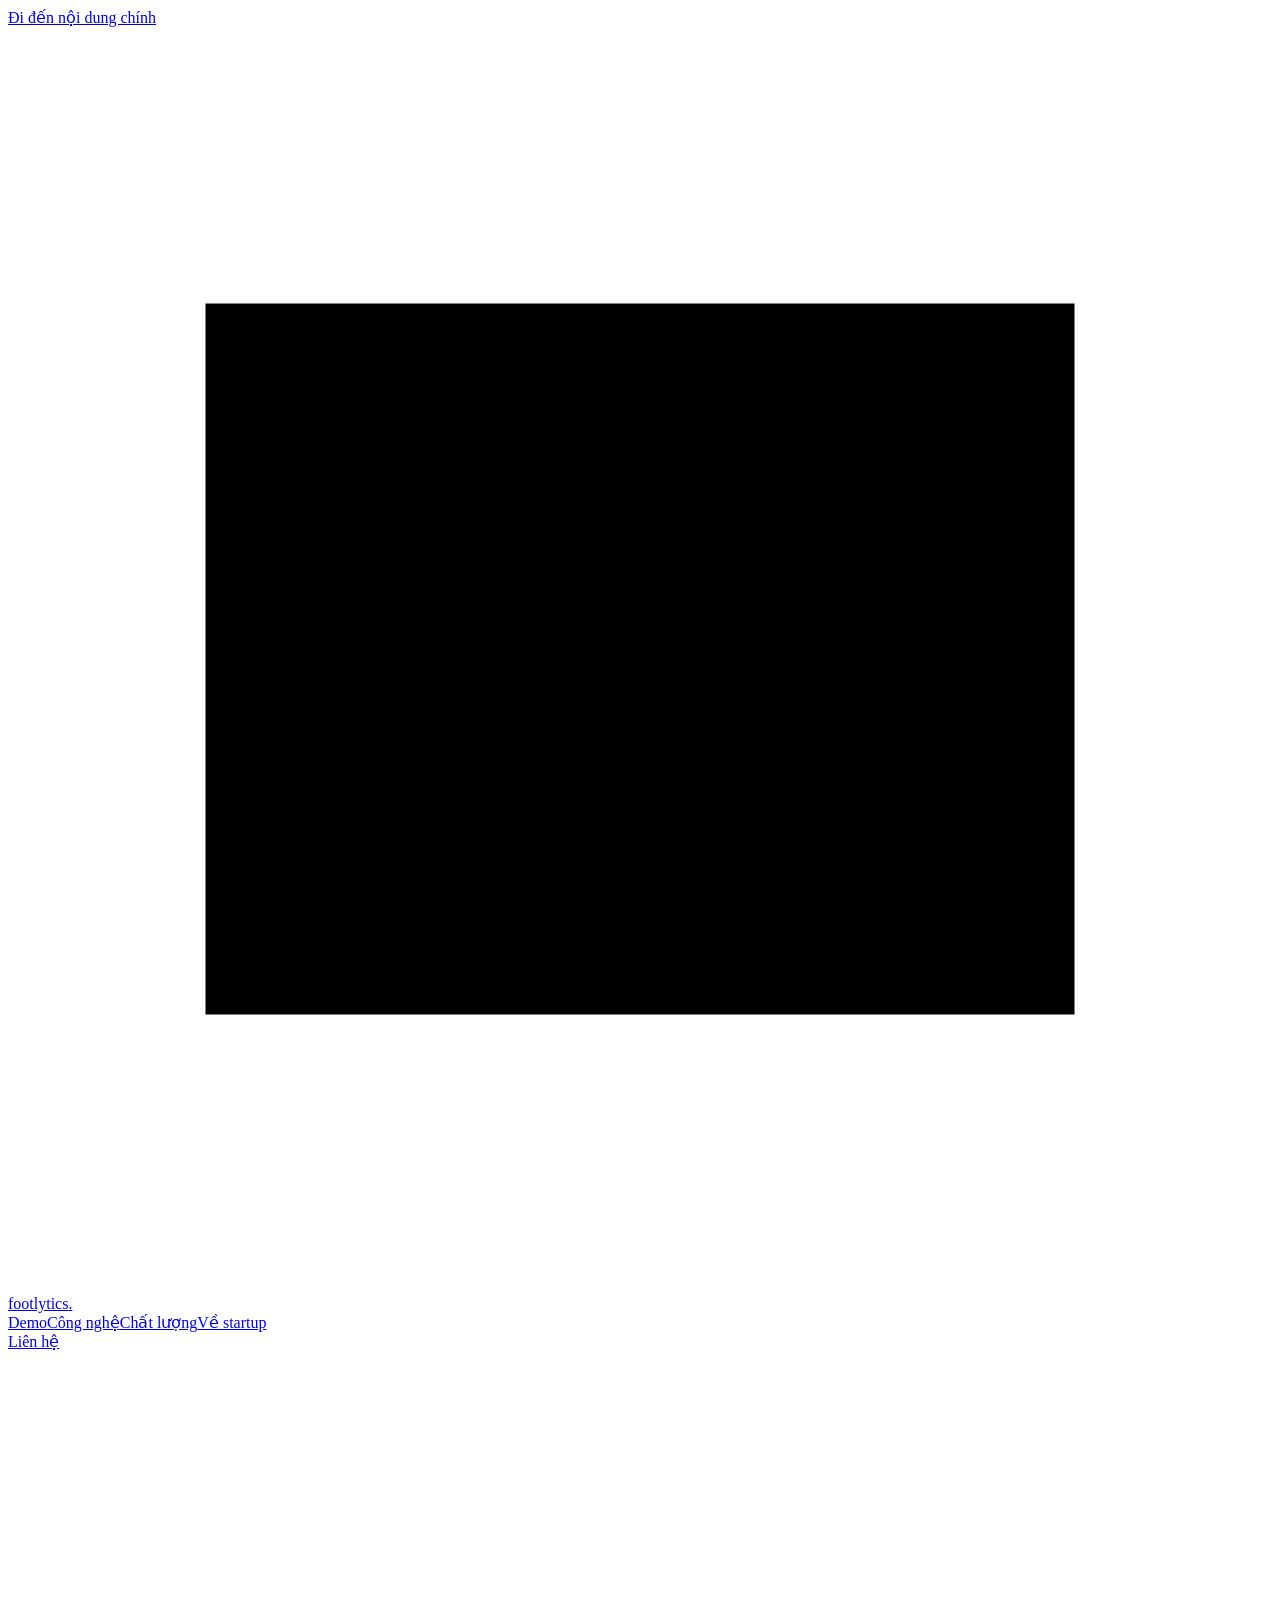
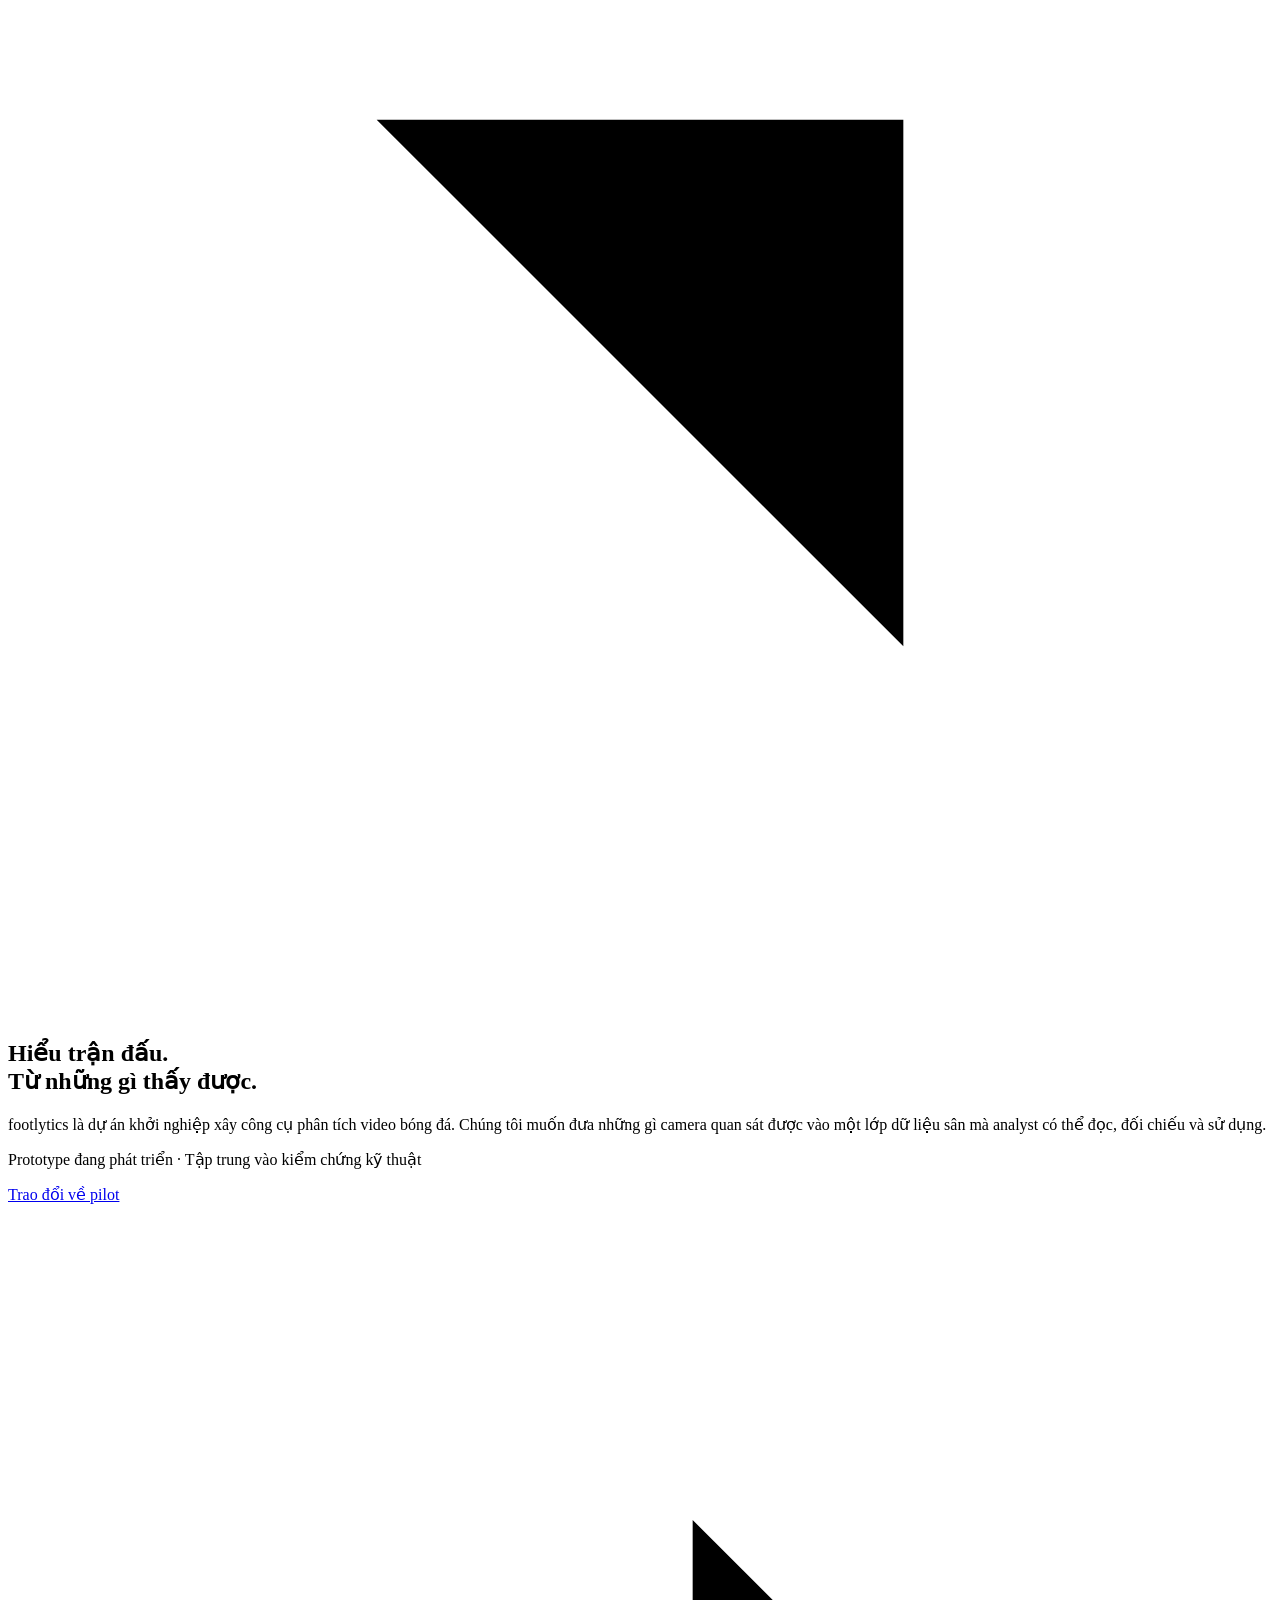
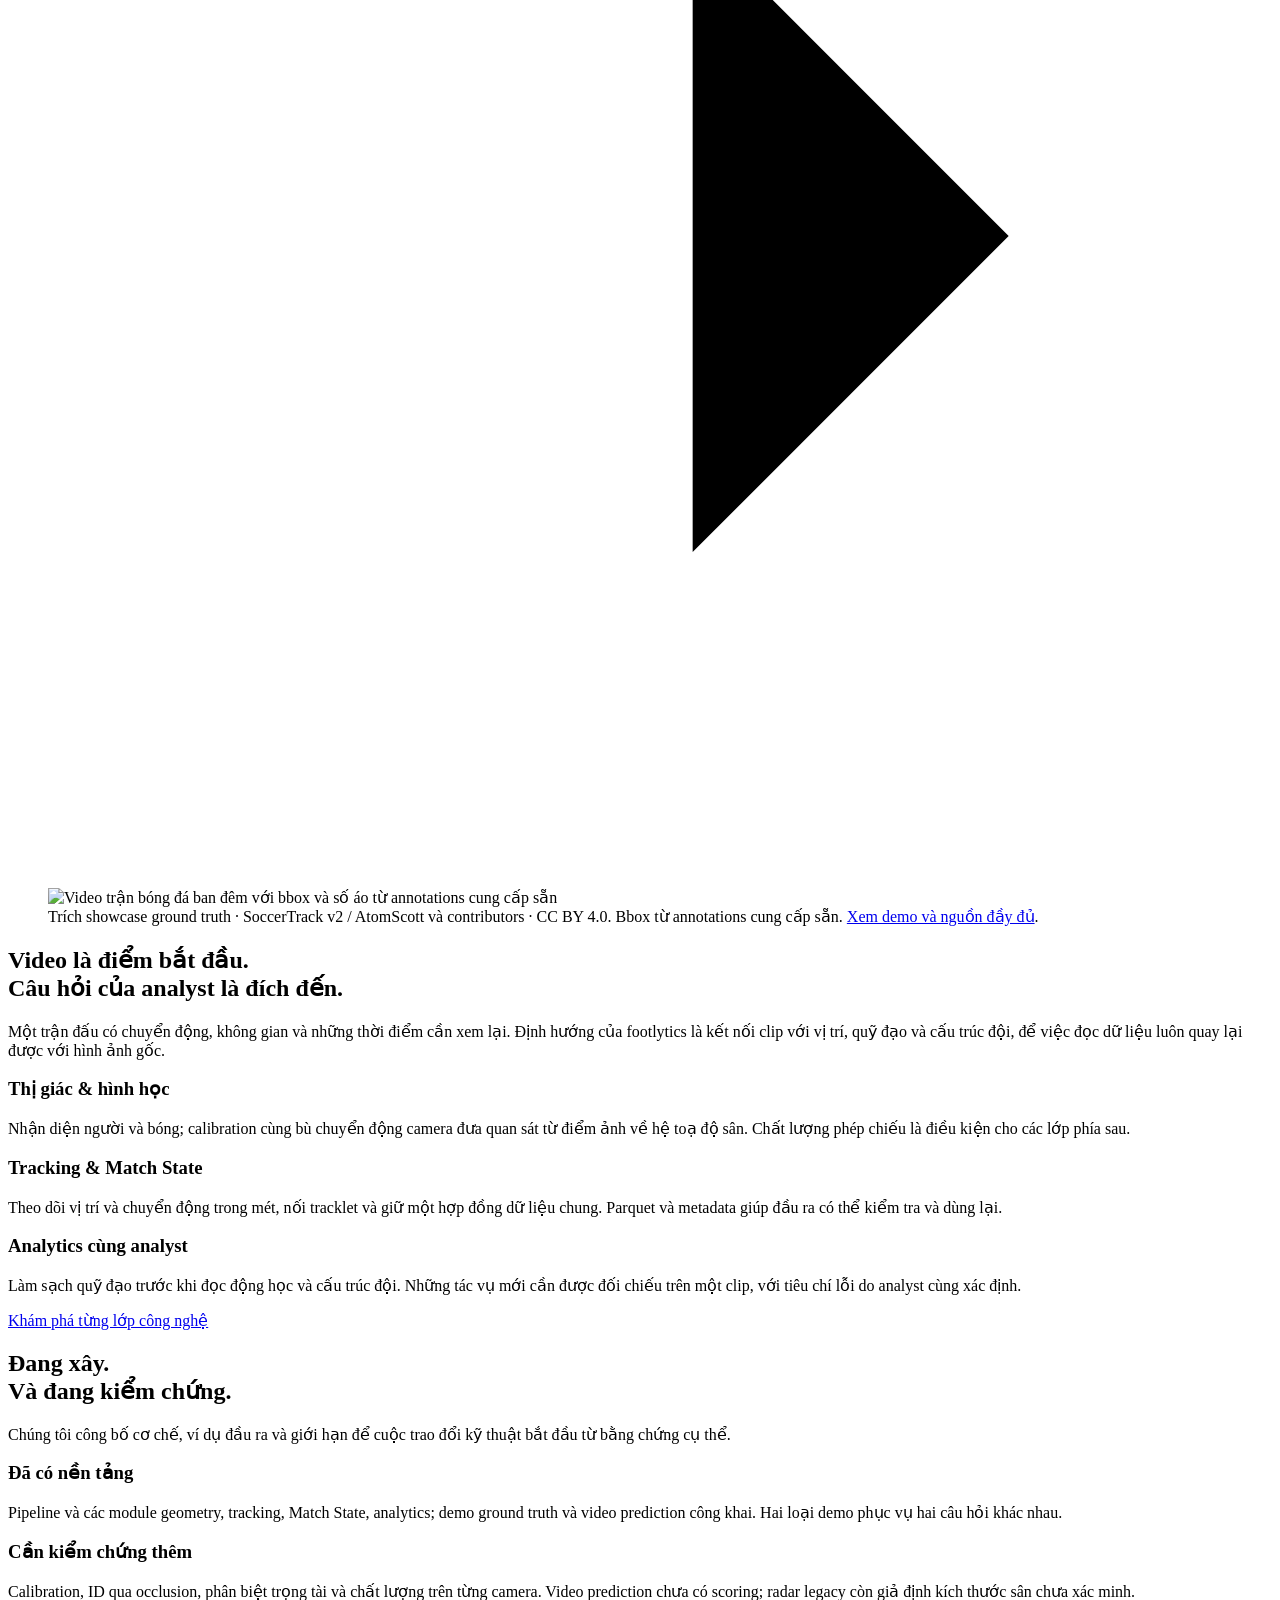
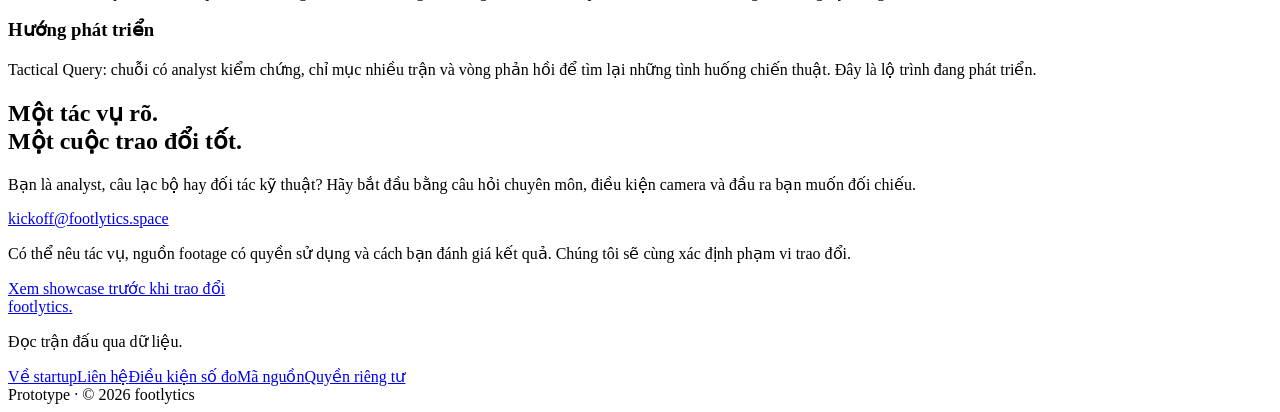
==== web/about/index.html @ a07cb9fc "feat: the footlytics.space landing site Static landing, about, privacy and 404 pages under web/, bui" ====
<!doctype html>
<html lang="vi">
<head>
  <meta charset="utf-8">
  <meta name="viewport" content="width=device-width, initial-scale=1, viewport-fit=cover">
  <title>Về startup · footlytics</title>
  <meta name="description" content="Về startup footlytics: xây công cụ đọc video bóng đá qua geometry, tracking và dữ liệu sân. Trao đổi pilot tại kickoff@footlytics.space.">
  <meta name="theme-color" content="#15372d">
  <link rel="canonical" href="https://footlytics.space/about/">
  <meta property="og:type" content="website">
  <meta property="og:locale" content="vi_VN">
  <meta property="og:title" content="Về startup · footlytics">
  <meta property="og:description" content="Geometry. Tracking. Match State. Một pipeline phân tích bóng đá có thể kiểm tra.">
  <meta property="og:url" content="https://footlytics.space/about/">
  <meta property="og:image" content="https://footlytics.space/assets/social.png">
  <meta name="twitter:card" content="summary_large_image">
  <link rel="icon" href="/assets/favicon.svg" type="image/svg+xml">
  <link rel="preload" href="/assets/bricolage-grotesque.ttf" as="font" type="font/ttf" crossorigin>
  <link rel="stylesheet" href="/styles.css">
  
</head>
<body class="about-page"><a class="skip-link" href="#about-main">Đi đến nội dung chính</a><header class="site-header">
  <a href="/" class="wordmark" aria-label="footlytics, trang chủ"><svg viewBox="0 0 32 32" aria-hidden="true"><path d="M5 25V7h22v18M5 16h22M16 7v18"/><circle cx="16" cy="16" r="4"/></svg>footlytics<span class="brand-dot">.</span></a>
  <nav aria-label="Điều hướng chính"><a href="/#showcase">Demo</a><a href="/#pipeline">Công nghệ</a><a href="/#quality">Chất lượng</a><a href="/about" aria-current="page">Về startup</a></nav>
  <a class="header-link" href="mailto:kickoff@footlytics.space">Liên hệ <svg class="external-arrow" viewBox="0 0 24 24" aria-hidden="true"><path d="M7 17 17 7M7 7h10v10"/></svg></a>
</header>
<main id="about-main">
  <section class="about-intro section"><div class="section-heading"><h1>Hiểu trận đấu.<br>Từ những gì thấy được.</h1><div class="about-lead"><p>footlytics là dự án khởi nghiệp xây công cụ phân tích video bóng đá. Chúng tôi muốn đưa những gì camera quan sát được vào một lớp dữ liệu sân mà analyst có thể đọc, đối chiếu và sử dụng.</p><p class="about-stage">Prototype đang phát triển · Tập trung vào kiểm chứng kỹ thuật</p><a class="text-action" href="#contact">Trao đổi về pilot <svg viewBox="0 0 24 24" aria-hidden="true"><path d="M5 12h14m-6-6 6 6-6 6"/></svg></a></div></div></section>
  <figure class="about-footage"><img src="/assets/demos/hero-poster.jpg" width="1600" height="506" alt="Video trận bóng đá ban đêm với bbox và số áo từ annotations cung cấp sẵn"><figcaption>Trích showcase ground truth · SoccerTrack v2 / AtomScott và contributors · CC BY 4.0. Bbox từ annotations cung cấp sẵn. <a href="/#showcase">Xem demo và nguồn đầy đủ</a>.</figcaption></figure>
  <section class="section"><div class="section-heading"><h2>Video là điểm bắt đầu.<br>Câu hỏi của analyst là đích đến.</h2><p>Một trận đấu có chuyển động, không gian và những thời điểm cần xem lại. Định hướng của footlytics là kết nối clip với vị trí, quỹ đạo và cấu trúc đội, để việc đọc dữ liệu luôn quay lại được với hình ảnh gốc.</p></div><div class="about-rows"><article><h3>Thị giác &amp; hình học</h3><p>Nhận diện người và bóng; calibration cùng bù chuyển động camera đưa quan sát từ điểm ảnh về hệ toạ độ sân. Chất lượng phép chiếu là điều kiện cho các lớp phía sau.</p></article><article><h3>Tracking &amp; Match State</h3><p>Theo dõi vị trí và chuyển động trong mét, nối tracklet và giữ một hợp đồng dữ liệu chung. Parquet và metadata giúp đầu ra có thể kiểm tra và dùng lại.</p></article><article><h3>Analytics cùng analyst</h3><p>Làm sạch quỹ đạo trước khi đọc động học và cấu trúc đội. Những tác vụ mới cần được đối chiếu trên một clip, với tiêu chí lỗi do analyst cùng xác định.</p></article></div><a class="source-link" href="/#pipeline">Khám phá từng lớp công nghệ</a></section>
  <section class="section about-progress"><div class="section-heading"><h2>Đang xây.<br>Và đang kiểm chứng.</h2><p>Chúng tôi công bố cơ chế, ví dụ đầu ra và giới hạn để cuộc trao đổi kỹ thuật bắt đầu từ bằng chứng cụ thể.</p></div><div class="about-rows"><article><h3>Đã có nền tảng</h3><p>Pipeline và các module geometry, tracking, Match State, analytics; demo ground truth và video prediction công khai. Hai loại demo phục vụ hai câu hỏi khác nhau.</p></article><article><h3>Cần kiểm chứng thêm</h3><p>Calibration, ID qua occlusion, phân biệt trọng tài và chất lượng trên từng camera. Video prediction chưa có scoring; radar legacy còn giả định kích thước sân chưa xác minh.</p></article><article><h3>Hướng phát triển</h3><p>Tactical Query: chuỗi có analyst kiểm chứng, chỉ mục nhiều trận và vòng phản hồi để tìm lại những tình huống chiến thuật. Đây là lộ trình đang phát triển.</p></article></div></section>
  <section class="section pilot-section about-contact" id="contact"><div class="section-heading"><h2>Một tác vụ rõ.<br>Một cuộc trao đổi tốt.</h2><div><p>Bạn là analyst, câu lạc bộ hay đối tác kỹ thuật? Hãy bắt đầu bằng câu hỏi chuyên môn, điều kiện camera và đầu ra bạn muốn đối chiếu.</p><a class="contact-address" href="mailto:kickoff@footlytics.space">kickoff@footlytics.space</a><p class="contact-context">Có thể nêu tác vụ, nguồn footage có quyền sử dụng và cách bạn đánh giá kết quả. Chúng tôi sẽ cùng xác định phạm vi trao đổi.</p></div></div><a class="source-link" href="/#showcase">Xem showcase trước khi trao đổi</a></section>
</main><footer class="site-footer"><a href="/" class="wordmark">footlytics<span class="brand-dot">.</span></a><p>Đọc trận đấu qua dữ liệu.</p><div><a href="/about">Về startup</a><a href="mailto:kickoff@footlytics.space">Liên hệ</a><a href="/#quality">Điều kiện số đo</a><a href="https://github.com/thanhtrnnn/footlytics">Mã nguồn</a><a href="/privacy.html">Quyền riêng tư</a></div><span>Prototype · © 2026 footlytics</span></footer>
</body>
</html>
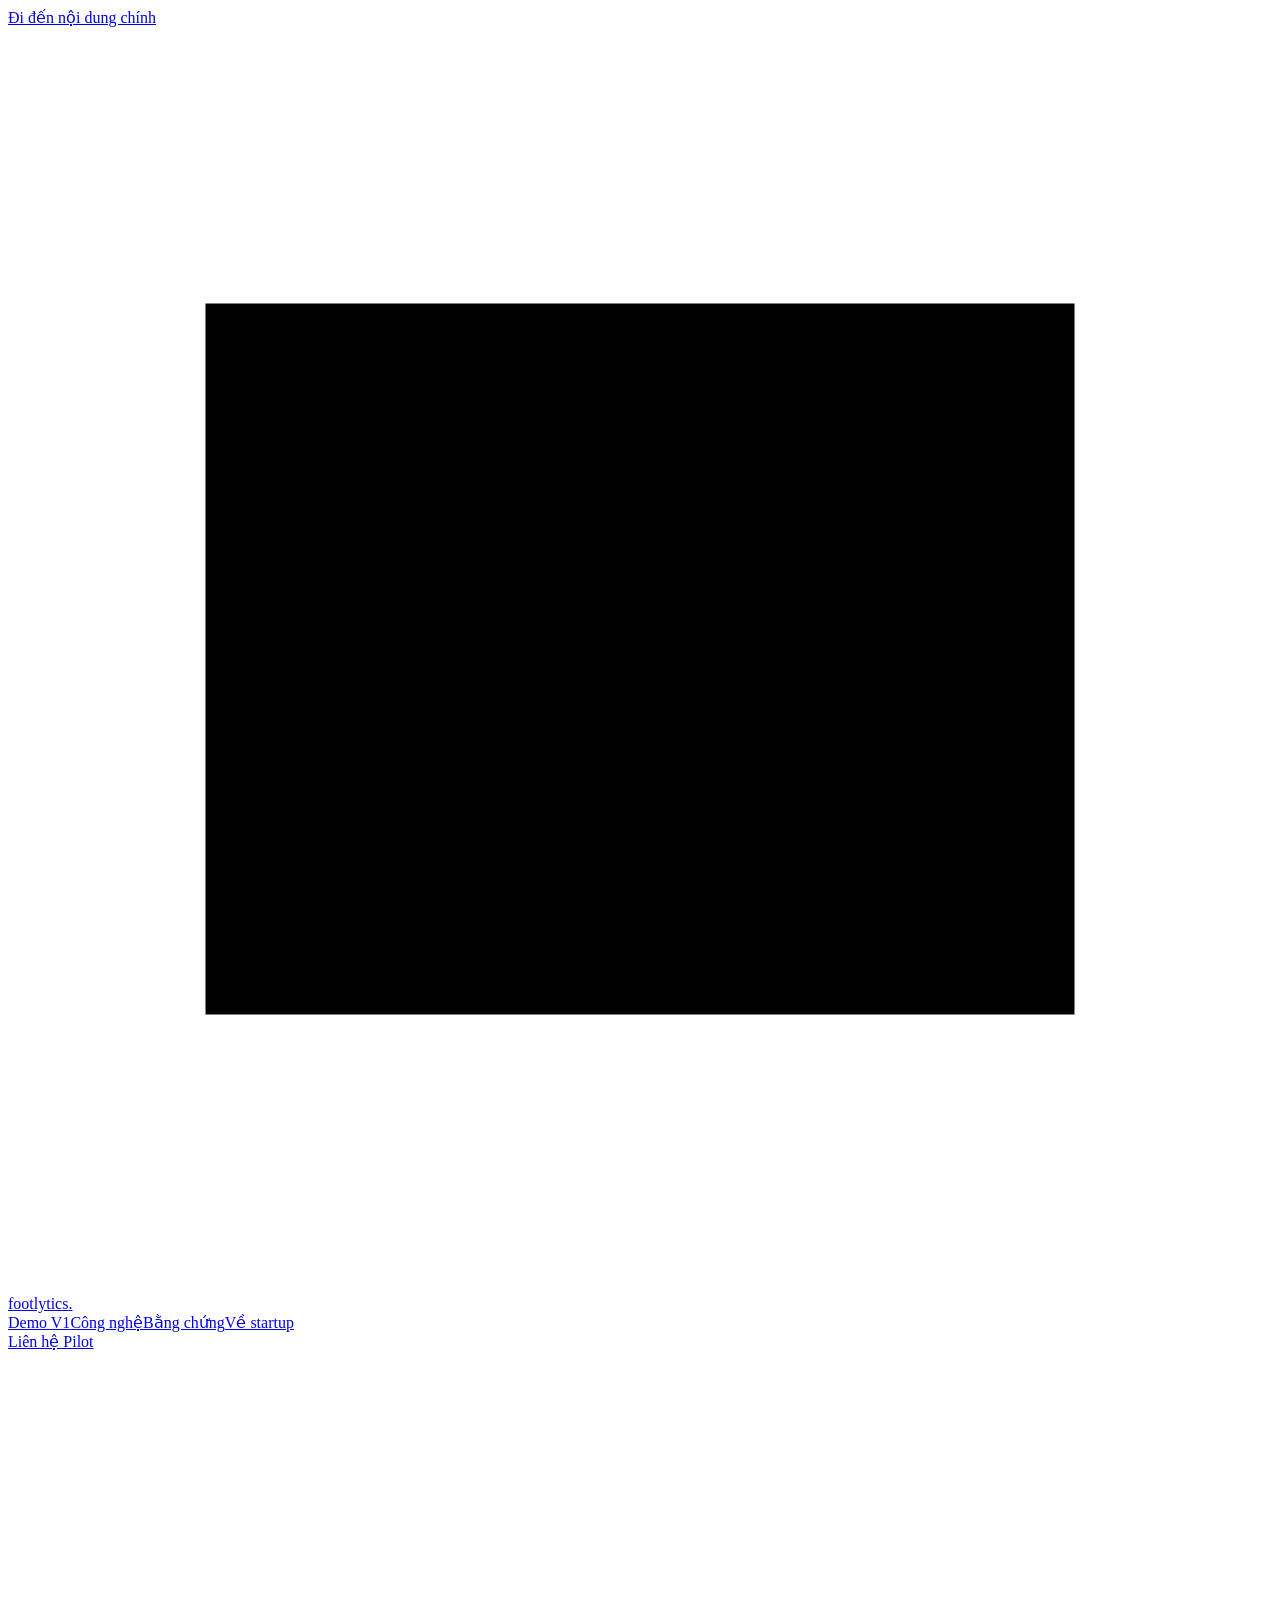
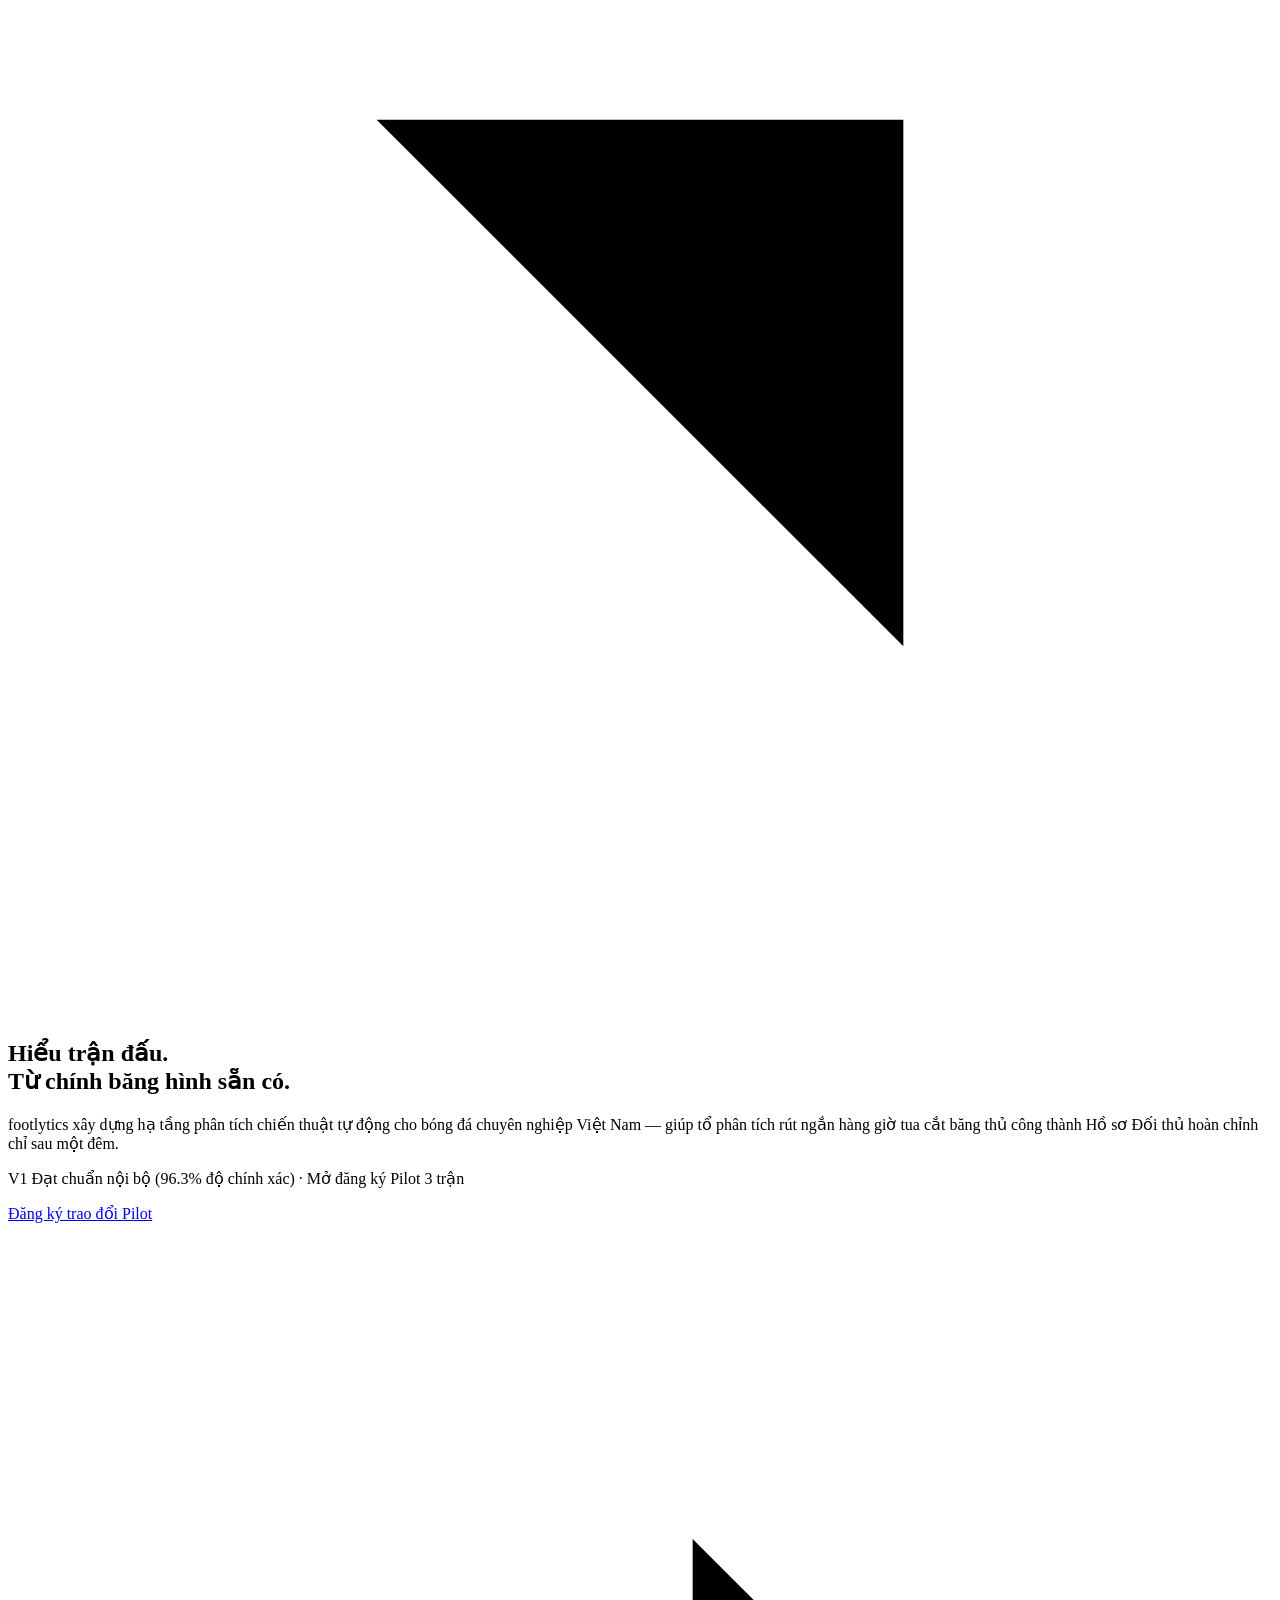
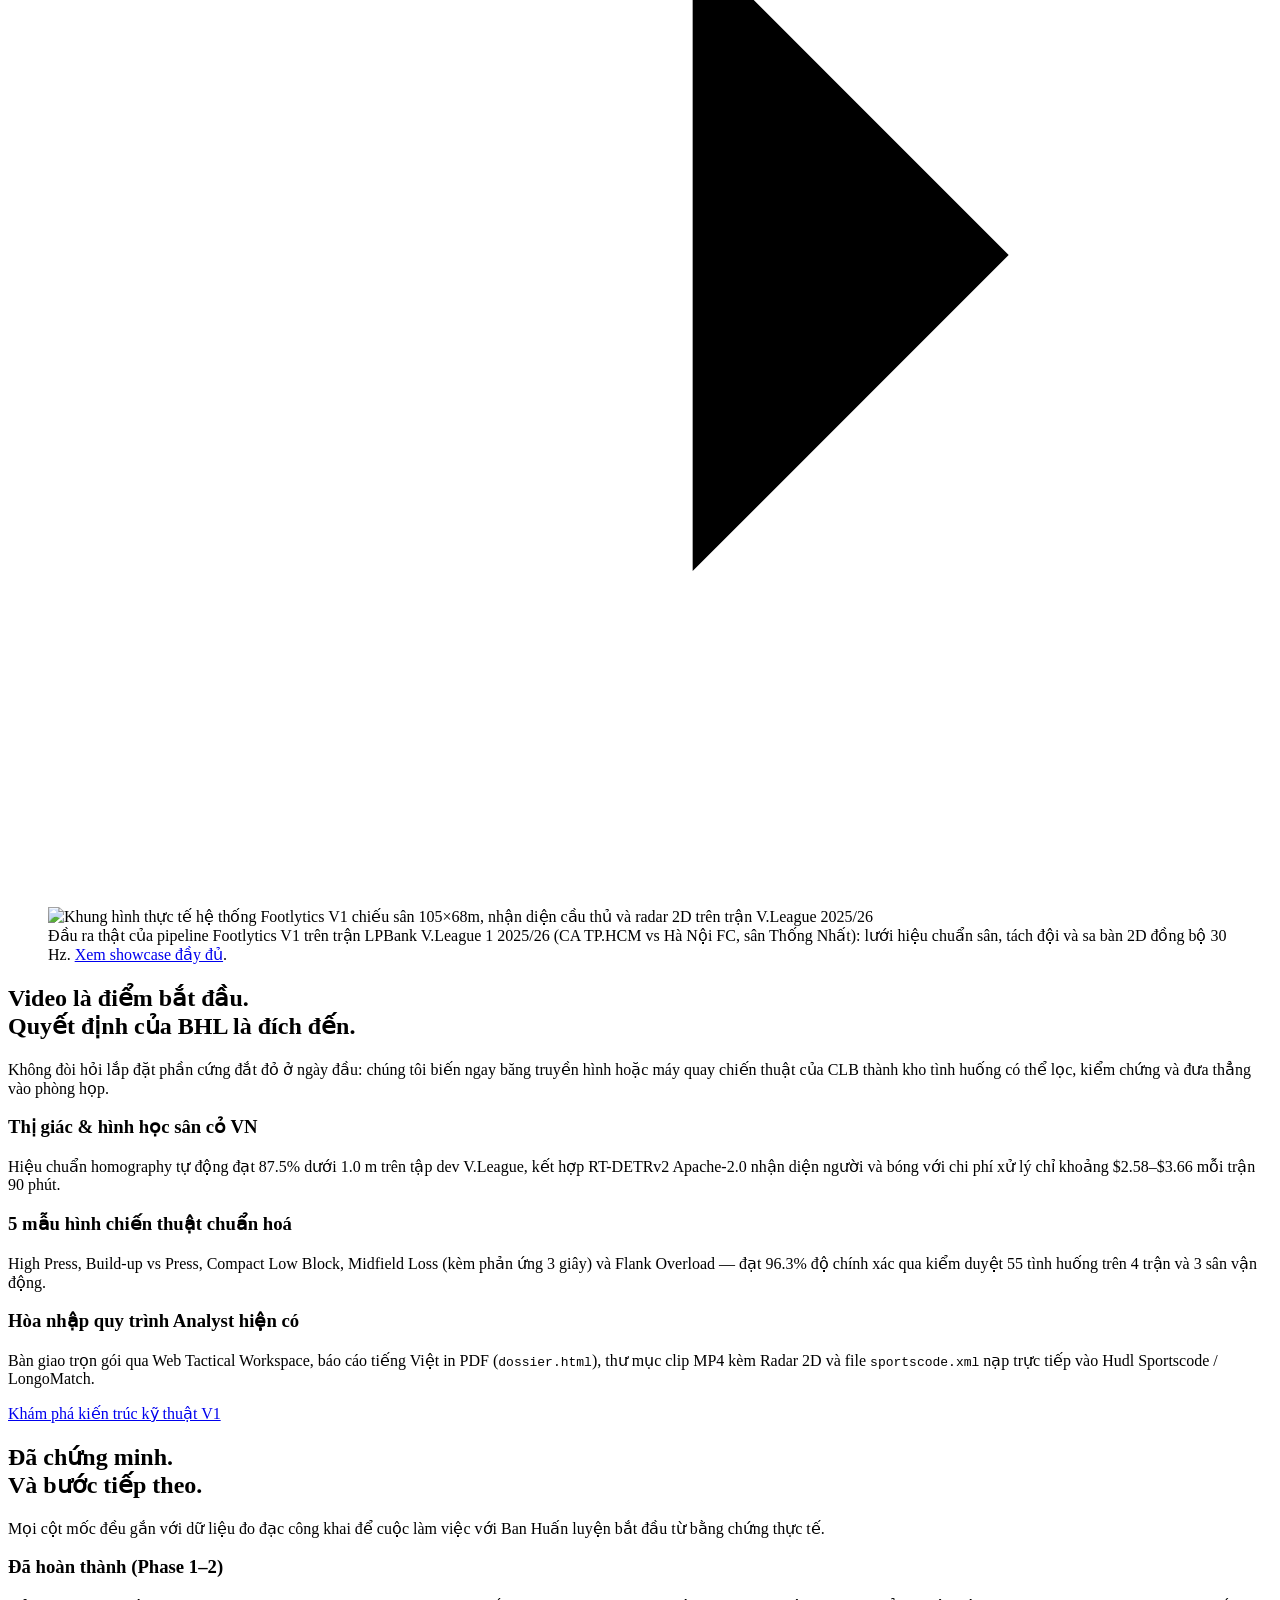
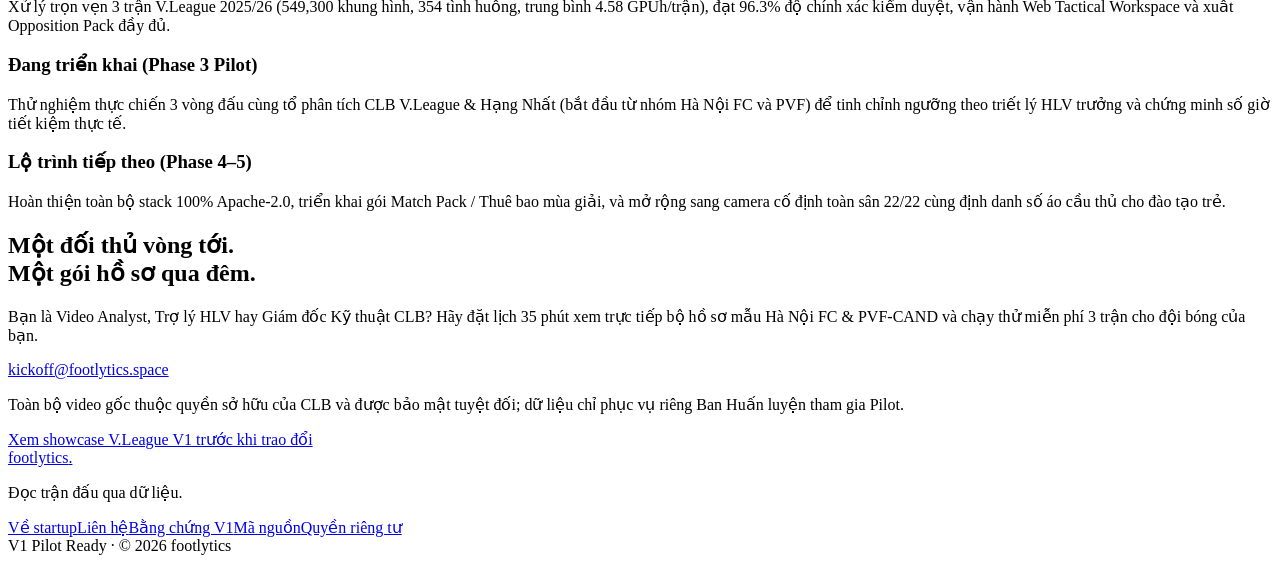
==== commit ba698aac: "feat(web): update landing site with V.League 2025/26 V1 showcase and verified benchmarks" ====
--- a/web/about/index.html
+++ b/web/about/index.html
@@ -4,32 +4,31 @@
   <meta charset="utf-8">
   <meta name="viewport" content="width=device-width, initial-scale=1, viewport-fit=cover">
   <title>Về startup · footlytics</title>
-  <meta name="description" content="Về startup footlytics: xây công cụ đọc video bóng đá qua geometry, tracking và dữ liệu sân. Trao đổi pilot tại kickoff@footlytics.space.">
+  <meta name="description" content="Về startup footlytics: chuyển video truyền hình V.League thành hệ toạ độ sân 105×68m, 5 mẫu hình chiến thuật tự động và Hồ sơ Đối thủ cho Ban Huấn luyện.">
   <meta name="theme-color" content="#15372d">
   <link rel="canonical" href="https://footlytics.space/about/">
   <meta property="og:type" content="website">
   <meta property="og:locale" content="vi_VN">
   <meta property="og:title" content="Về startup · footlytics">
-  <meta property="og:description" content="Geometry. Tracking. Match State. Một pipeline phân tích bóng đá có thể kiểm tra.">
+  <meta property="og:description" content="549,300 khung hình V.League 2025/26 · 354 tình huống chiến thuật · 96.3% độ chính xác kiểm duyệt · Sẵn sàng Pilot CLB.">
   <meta property="og:url" content="https://footlytics.space/about/">
-  <meta property="og:image" content="https://footlytics.space/assets/social.png">
+  <meta property="og:image" content="https://footlytics.space/assets/demos/founder-showcase.jpg">
   <meta name="twitter:card" content="summary_large_image">
   <link rel="icon" href="/assets/favicon.svg" type="image/svg+xml">
   <link rel="preload" href="/assets/bricolage-grotesque.ttf" as="font" type="font/ttf" crossorigin>
   <link rel="stylesheet" href="/styles.css">
-  
 </head>
 <body class="about-page"><a class="skip-link" href="#about-main">Đi đến nội dung chính</a><header class="site-header">
   <a href="/" class="wordmark" aria-label="footlytics, trang chủ"><svg viewBox="0 0 32 32" aria-hidden="true"><path d="M5 25V7h22v18M5 16h22M16 7v18"/><circle cx="16" cy="16" r="4"/></svg>footlytics<span class="brand-dot">.</span></a>
-  <nav aria-label="Điều hướng chính"><a href="/#showcase">Demo</a><a href="/#pipeline">Công nghệ</a><a href="/#quality">Chất lượng</a><a href="/about" aria-current="page">Về startup</a></nav>
-  <a class="header-link" href="mailto:kickoff@footlytics.space">Liên hệ <svg class="external-arrow" viewBox="0 0 24 24" aria-hidden="true"><path d="M7 17 17 7M7 7h10v10"/></svg></a>
+  <nav aria-label="Điều hướng chính"><a href="/#showcase">Demo V1</a><a href="/#pipeline">Công nghệ</a><a href="/#quality">Bằng chứng</a><a href="/about" aria-current="page">Về startup</a></nav>
+  <a class="header-link" href="mailto:kickoff@footlytics.space">Liên hệ Pilot <svg class="external-arrow" viewBox="0 0 24 24" aria-hidden="true"><path d="M7 17 17 7M7 7h10v10"/></svg></a>
 </header>
 <main id="about-main">
-  <section class="about-intro section"><div class="section-heading"><h1>Hiểu trận đấu.<br>Từ những gì thấy được.</h1><div class="about-lead"><p>footlytics là dự án khởi nghiệp xây công cụ phân tích video bóng đá. Chúng tôi muốn đưa những gì camera quan sát được vào một lớp dữ liệu sân mà analyst có thể đọc, đối chiếu và sử dụng.</p><p class="about-stage">Prototype đang phát triển · Tập trung vào kiểm chứng kỹ thuật</p><a class="text-action" href="#contact">Trao đổi về pilot <svg viewBox="0 0 24 24" aria-hidden="true"><path d="M5 12h14m-6-6 6 6-6 6"/></svg></a></div></div></section>
-  <figure class="about-footage"><img src="/assets/demos/hero-poster.jpg" width="1600" height="506" alt="Video trận bóng đá ban đêm với bbox và số áo từ annotations cung cấp sẵn"><figcaption>Trích showcase ground truth · SoccerTrack v2 / AtomScott và contributors · CC BY 4.0. Bbox từ annotations cung cấp sẵn. <a href="/#showcase">Xem demo và nguồn đầy đủ</a>.</figcaption></figure>
-  <section class="section"><div class="section-heading"><h2>Video là điểm bắt đầu.<br>Câu hỏi của analyst là đích đến.</h2><p>Một trận đấu có chuyển động, không gian và những thời điểm cần xem lại. Định hướng của footlytics là kết nối clip với vị trí, quỹ đạo và cấu trúc đội, để việc đọc dữ liệu luôn quay lại được với hình ảnh gốc.</p></div><div class="about-rows"><article><h3>Thị giác &amp; hình học</h3><p>Nhận diện người và bóng; calibration cùng bù chuyển động camera đưa quan sát từ điểm ảnh về hệ toạ độ sân. Chất lượng phép chiếu là điều kiện cho các lớp phía sau.</p></article><article><h3>Tracking &amp; Match State</h3><p>Theo dõi vị trí và chuyển động trong mét, nối tracklet và giữ một hợp đồng dữ liệu chung. Parquet và metadata giúp đầu ra có thể kiểm tra và dùng lại.</p></article><article><h3>Analytics cùng analyst</h3><p>Làm sạch quỹ đạo trước khi đọc động học và cấu trúc đội. Những tác vụ mới cần được đối chiếu trên một clip, với tiêu chí lỗi do analyst cùng xác định.</p></article></div><a class="source-link" href="/#pipeline">Khám phá từng lớp công nghệ</a></section>
-  <section class="section about-progress"><div class="section-heading"><h2>Đang xây.<br>Và đang kiểm chứng.</h2><p>Chúng tôi công bố cơ chế, ví dụ đầu ra và giới hạn để cuộc trao đổi kỹ thuật bắt đầu từ bằng chứng cụ thể.</p></div><div class="about-rows"><article><h3>Đã có nền tảng</h3><p>Pipeline và các module geometry, tracking, Match State, analytics; demo ground truth và video prediction công khai. Hai loại demo phục vụ hai câu hỏi khác nhau.</p></article><article><h3>Cần kiểm chứng thêm</h3><p>Calibration, ID qua occlusion, phân biệt trọng tài và chất lượng trên từng camera. Video prediction chưa có scoring; radar legacy còn giả định kích thước sân chưa xác minh.</p></article><article><h3>Hướng phát triển</h3><p>Tactical Query: chuỗi có analyst kiểm chứng, chỉ mục nhiều trận và vòng phản hồi để tìm lại những tình huống chiến thuật. Đây là lộ trình đang phát triển.</p></article></div></section>
-  <section class="section pilot-section about-contact" id="contact"><div class="section-heading"><h2>Một tác vụ rõ.<br>Một cuộc trao đổi tốt.</h2><div><p>Bạn là analyst, câu lạc bộ hay đối tác kỹ thuật? Hãy bắt đầu bằng câu hỏi chuyên môn, điều kiện camera và đầu ra bạn muốn đối chiếu.</p><a class="contact-address" href="mailto:kickoff@footlytics.space">kickoff@footlytics.space</a><p class="contact-context">Có thể nêu tác vụ, nguồn footage có quyền sử dụng và cách bạn đánh giá kết quả. Chúng tôi sẽ cùng xác định phạm vi trao đổi.</p></div></div><a class="source-link" href="/#showcase">Xem showcase trước khi trao đổi</a></section>
-</main><footer class="site-footer"><a href="/" class="wordmark">footlytics<span class="brand-dot">.</span></a><p>Đọc trận đấu qua dữ liệu.</p><div><a href="/about">Về startup</a><a href="mailto:kickoff@footlytics.space">Liên hệ</a><a href="/#quality">Điều kiện số đo</a><a href="https://github.com/thanhtrnnn/footlytics">Mã nguồn</a><a href="/privacy.html">Quyền riêng tư</a></div><span>Prototype · © 2026 footlytics</span></footer>
+  <section class="about-intro section"><div class="section-heading"><h1>Hiểu trận đấu.<br>Từ chính băng hình sẵn có.</h1><div class="about-lead"><p>footlytics xây dựng hạ tầng phân tích chiến thuật tự động cho bóng đá chuyên nghiệp Việt Nam — giúp tổ phân tích rút ngắn hàng giờ tua cắt băng thủ công thành Hồ sơ Đối thủ hoàn chỉnh chỉ sau một đêm.</p><p class="about-stage">V1 Đạt chuẩn nội bộ (96.3% độ chính xác) · Mở đăng ký Pilot 3 trận</p><a class="text-action" href="#contact">Đăng ký trao đổi Pilot <svg viewBox="0 0 24 24" aria-hidden="true"><path d="M5 12h14m-6-6 6 6-6 6"/></svg></a></div></div></section>
+  <figure class="about-footage"><img src="/assets/demos/founder-showcase.jpg" width="1280" height="720" alt="Khung hình thực tế hệ thống Footlytics V1 chiếu sân 105×68m, nhận diện cầu thủ và radar 2D trên trận V.League 2025/26"><figcaption>Đầu ra thật của pipeline Footlytics V1 trên trận LPBank V.League 1 2025/26 (CA TP.HCM vs Hà Nội FC, sân Thống Nhất): lưới hiệu chuẩn sân, tách đội và sa bàn 2D đồng bộ 30 Hz. <a href="/#showcase">Xem showcase đầy đủ</a>.</figcaption></figure>
+  <section class="section"><div class="section-heading"><h2>Video là điểm bắt đầu.<br>Quyết định của BHL là đích đến.</h2><p>Không đòi hỏi lắp đặt phần cứng đắt đỏ ở ngày đầu: chúng tôi biến ngay băng truyền hình hoặc máy quay chiến thuật của CLB thành kho tình huống có thể lọc, kiểm chứng và đưa thẳng vào phòng họp.</p></div><div class="about-rows"><article><h3>Thị giác &amp; hình học sân cỏ VN</h3><p>Hiệu chuẩn homography tự động đạt 87.5% dưới 1.0 m trên tập dev V.League, kết hợp RT-DETRv2 Apache-2.0 nhận diện người và bóng với chi phí xử lý chỉ khoảng $2.58–$3.66 mỗi trận 90 phút.</p></article><article><h3>5 mẫu hình chiến thuật chuẩn hoá</h3><p>High Press, Build-up vs Press, Compact Low Block, Midfield Loss (kèm phản ứng 3 giây) và Flank Overload — đạt 96.3% độ chính xác qua kiểm duyệt 55 tình huống trên 4 trận và 3 sân vận động.</p></article><article><h3>Hòa nhập quy trình Analyst hiện có</h3><p>Bàn giao trọn gói qua Web Tactical Workspace, báo cáo tiếng Việt in PDF (<code>dossier.html</code>), thư mục clip MP4 kèm Radar 2D và file <code>sportscode.xml</code> nạp trực tiếp vào Hudl Sportscode / LongoMatch.</p></article></div><a class="source-link" href="/#pipeline">Khám phá kiến trúc kỹ thuật V1</a></section>
+  <section class="section about-progress"><div class="section-heading"><h2>Đã chứng minh.<br>Và bước tiếp theo.</h2><p>Mọi cột mốc đều gắn với dữ liệu đo đạc công khai để cuộc làm việc với Ban Huấn luyện bắt đầu từ bằng chứng thực tế.</p></div><div class="about-rows"><article><h3>Đã hoàn thành (Phase 1–2)</h3><p>Xử lý trọn vẹn 3 trận V.League 2025/26 (549,300 khung hình, 354 tình huống, trung bình 4.58 GPUh/trận), đạt 96.3% độ chính xác kiểm duyệt, vận hành Web Tactical Workspace và xuất Opposition Pack đầy đủ.</p></article><article><h3>Đang triển khai (Phase 3 Pilot)</h3><p>Thử nghiệm thực chiến 3 vòng đấu cùng tổ phân tích CLB V.League &amp; Hạng Nhất (bắt đầu từ nhóm Hà Nội FC và PVF) để tinh chỉnh ngưỡng theo triết lý HLV trưởng và chứng minh số giờ tiết kiệm thực tế.</p></article><article><h3>Lộ trình tiếp theo (Phase 4–5)</h3><p>Hoàn thiện toàn bộ stack 100% Apache-2.0, triển khai gói Match Pack / Thuê bao mùa giải, và mở rộng sang camera cố định toàn sân 22/22 cùng định danh số áo cầu thủ cho đào tạo trẻ.</p></article></div></section>
+  <section class="section pilot-section about-contact" id="contact"><div class="section-heading"><h2>Một đối thủ vòng tới.<br>Một gói hồ sơ qua đêm.</h2><div><p>Bạn là Video Analyst, Trợ lý HLV hay Giám đốc Kỹ thuật CLB? Hãy đặt lịch 35 phút xem trực tiếp bộ hồ sơ mẫu Hà Nội FC &amp; PVF-CAND và chạy thử miễn phí 3 trận cho đội bóng của bạn.</p><a class="contact-address" href="mailto:kickoff@footlytics.space">kickoff@footlytics.space</a><p class="contact-context">Toàn bộ video gốc thuộc quyền sở hữu của CLB và được bảo mật tuyệt đối; dữ liệu chỉ phục vụ riêng Ban Huấn luyện tham gia Pilot.</p></div></div><a class="source-link" href="/#showcase">Xem showcase V.League V1 trước khi trao đổi</a></section>
+</main><footer class="site-footer"><a href="/" class="wordmark">footlytics<span class="brand-dot">.</span></a><p>Đọc trận đấu qua dữ liệu.</p><div><a href="/about">Về startup</a><a href="mailto:kickoff@footlytics.space">Liên hệ</a><a href="/#quality">Bằng chứng V1</a><a href="https://github.com/thanhtrnnn/footlytics">Mã nguồn</a><a href="/privacy.html">Quyền riêng tư</a></div><span>V1 Pilot Ready · © 2026 footlytics</span></footer>
 </body>
 </html>
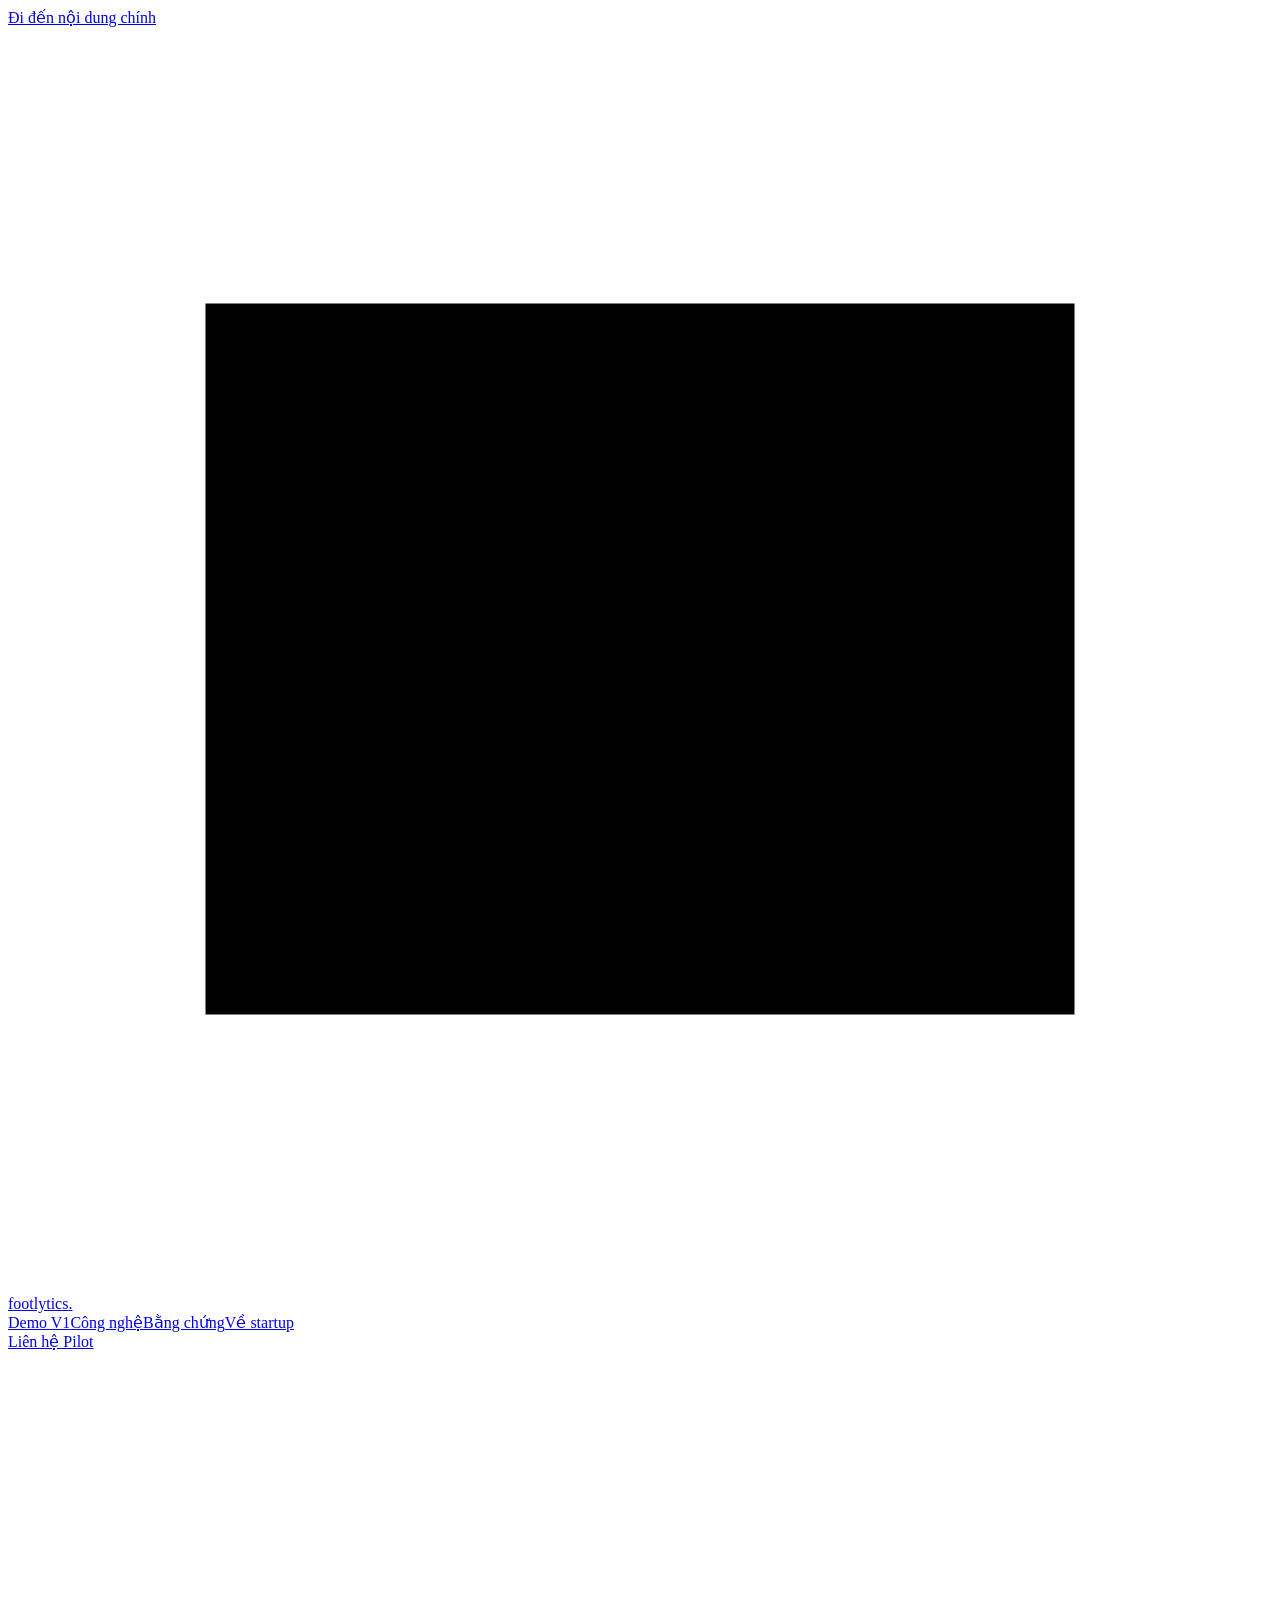
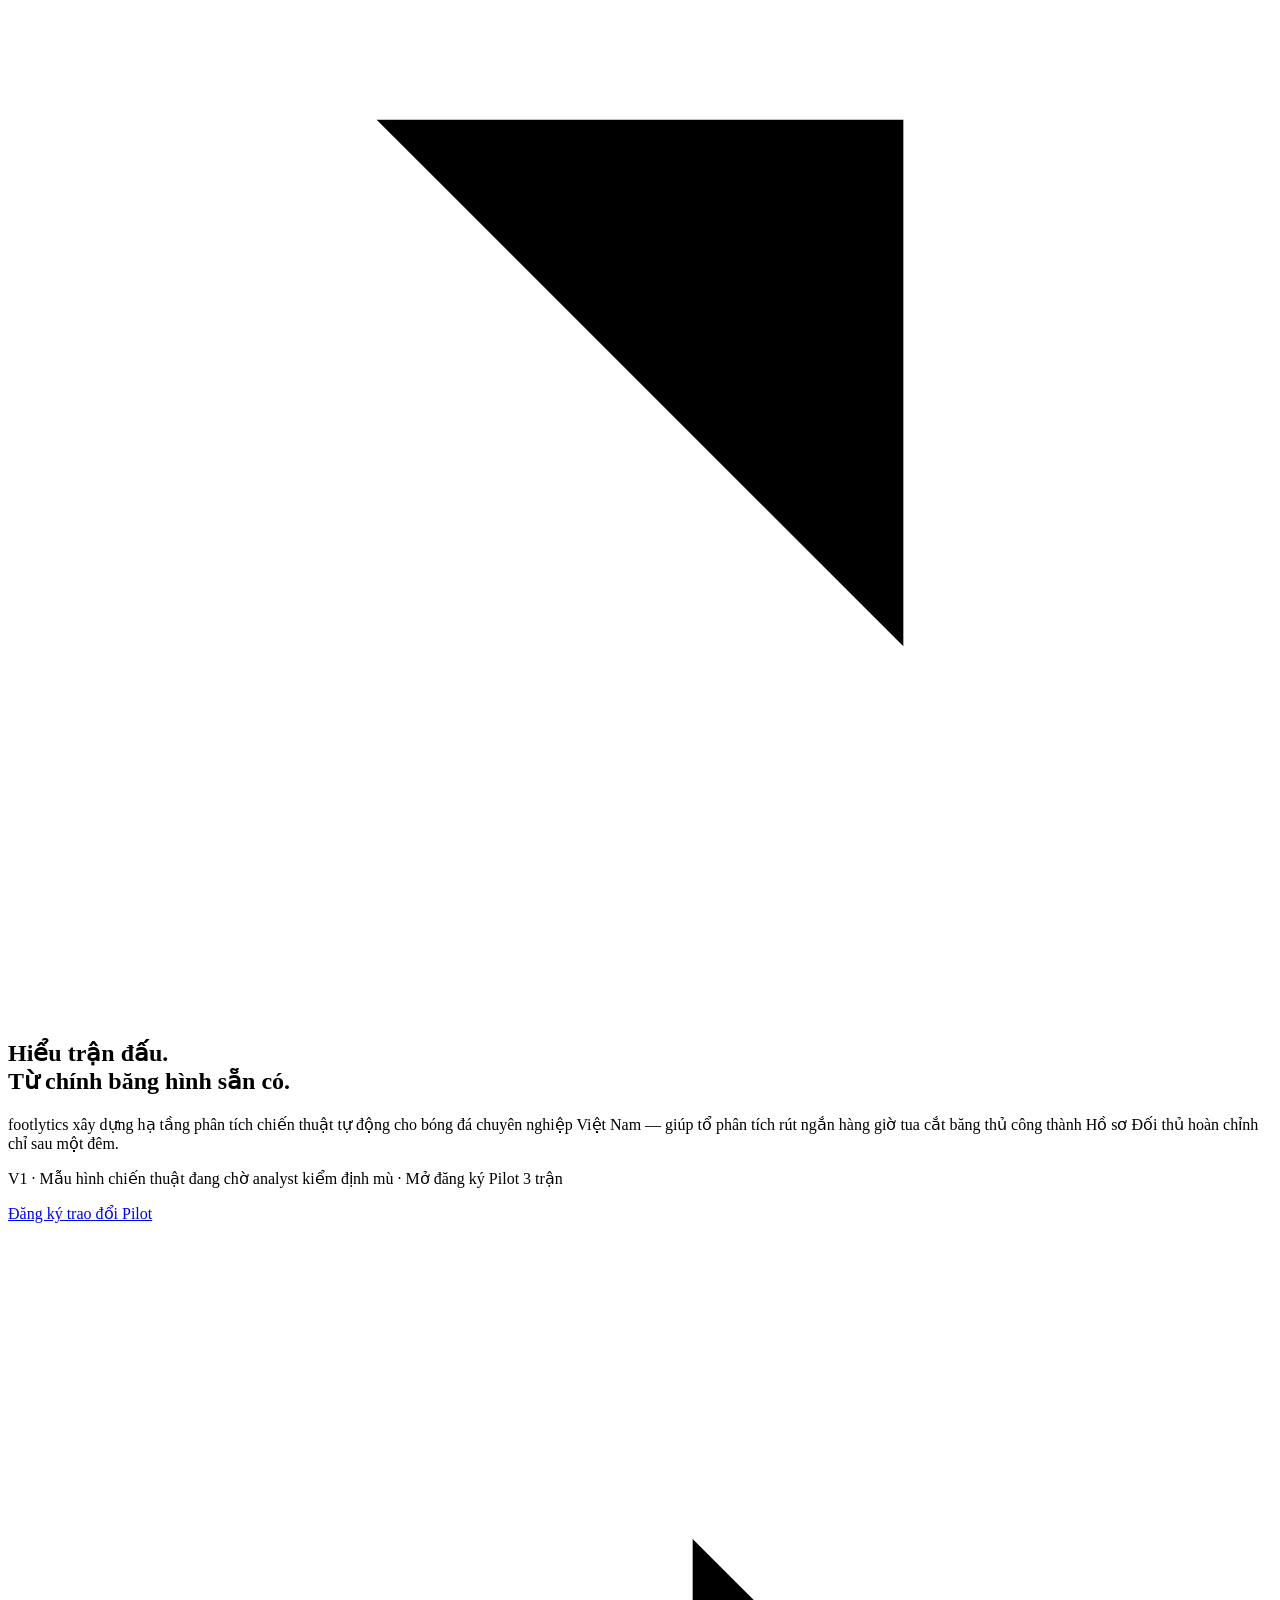
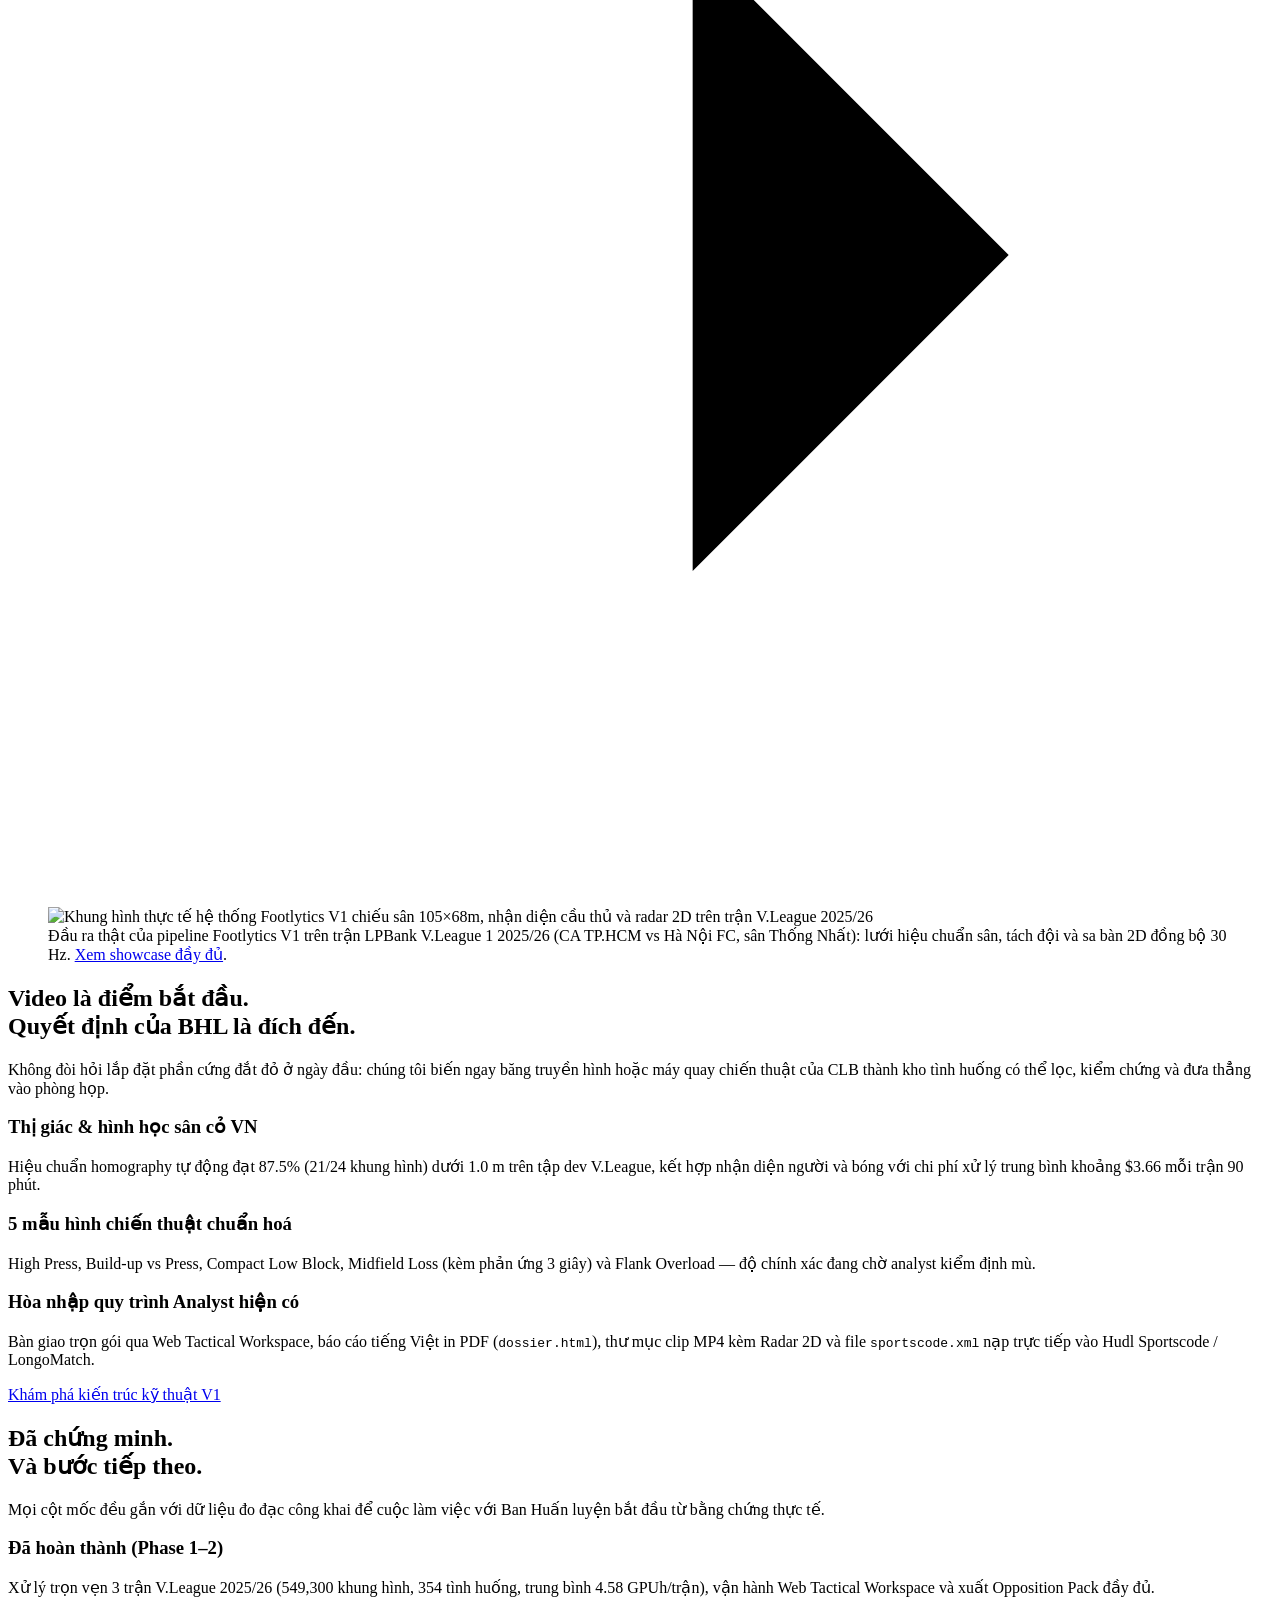
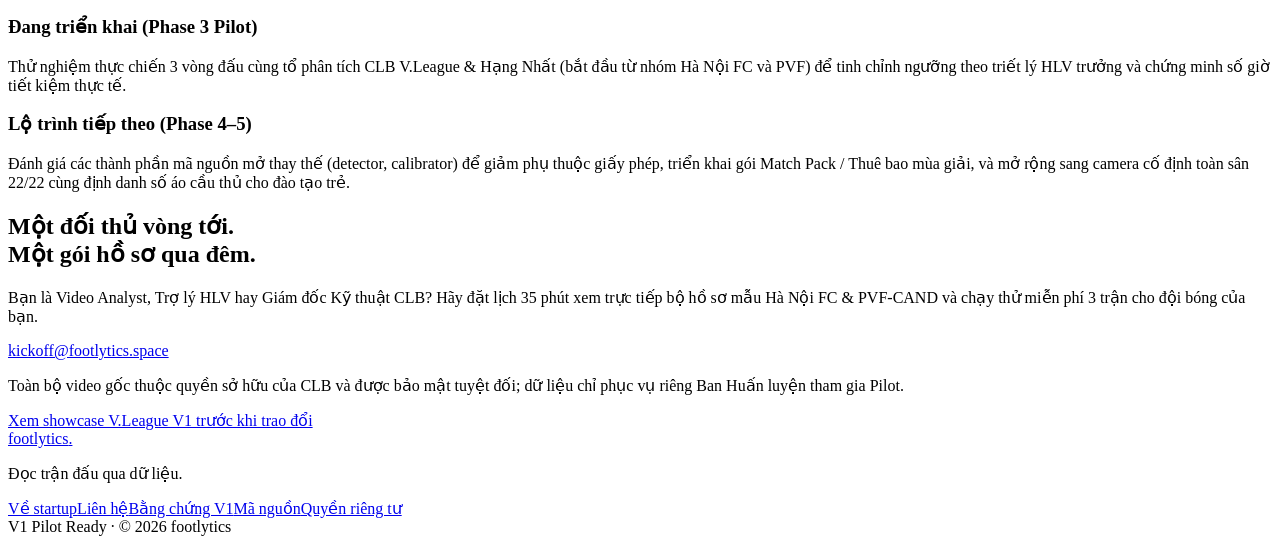
==== commit d8ce9ac7: "fix(web,docs): remove unsupported accuracy, HOTA, licence and cost claims Take down figures the repo" ====
--- a/web/about/index.html
+++ b/web/about/index.html
@@ -10,7 +10,7 @@
   <meta property="og:type" content="website">
   <meta property="og:locale" content="vi_VN">
   <meta property="og:title" content="Về startup · footlytics">
-  <meta property="og:description" content="549,300 khung hình V.League 2025/26 · 354 tình huống chiến thuật · 96.3% độ chính xác kiểm duyệt · Sẵn sàng Pilot CLB.">
+  <meta property="og:description" content="549,300 khung hình V.League 2025/26 · 354 tình huống chiến thuật · Phát hiện mẫu hình đang chờ analyst kiểm định mù · Sẵn sàng Pilot CLB.">
   <meta property="og:url" content="https://footlytics.space/about/">
   <meta property="og:image" content="https://footlytics.space/assets/demos/founder-showcase.jpg">
   <meta name="twitter:card" content="summary_large_image">
@@ -24,10 +24,10 @@
   <a class="header-link" href="mailto:kickoff@footlytics.space">Liên hệ Pilot <svg class="external-arrow" viewBox="0 0 24 24" aria-hidden="true"><path d="M7 17 17 7M7 7h10v10"/></svg></a>
 </header>
 <main id="about-main">
-  <section class="about-intro section"><div class="section-heading"><h1>Hiểu trận đấu.<br>Từ chính băng hình sẵn có.</h1><div class="about-lead"><p>footlytics xây dựng hạ tầng phân tích chiến thuật tự động cho bóng đá chuyên nghiệp Việt Nam — giúp tổ phân tích rút ngắn hàng giờ tua cắt băng thủ công thành Hồ sơ Đối thủ hoàn chỉnh chỉ sau một đêm.</p><p class="about-stage">V1 Đạt chuẩn nội bộ (96.3% độ chính xác) · Mở đăng ký Pilot 3 trận</p><a class="text-action" href="#contact">Đăng ký trao đổi Pilot <svg viewBox="0 0 24 24" aria-hidden="true"><path d="M5 12h14m-6-6 6 6-6 6"/></svg></a></div></div></section>
+  <section class="about-intro section"><div class="section-heading"><h1>Hiểu trận đấu.<br>Từ chính băng hình sẵn có.</h1><div class="about-lead"><p>footlytics xây dựng hạ tầng phân tích chiến thuật tự động cho bóng đá chuyên nghiệp Việt Nam — giúp tổ phân tích rút ngắn hàng giờ tua cắt băng thủ công thành Hồ sơ Đối thủ hoàn chỉnh chỉ sau một đêm.</p><p class="about-stage">V1 · Mẫu hình chiến thuật đang chờ analyst kiểm định mù · Mở đăng ký Pilot 3 trận</p><a class="text-action" href="#contact">Đăng ký trao đổi Pilot <svg viewBox="0 0 24 24" aria-hidden="true"><path d="M5 12h14m-6-6 6 6-6 6"/></svg></a></div></div></section>
   <figure class="about-footage"><img src="/assets/demos/founder-showcase.jpg" width="1280" height="720" alt="Khung hình thực tế hệ thống Footlytics V1 chiếu sân 105×68m, nhận diện cầu thủ và radar 2D trên trận V.League 2025/26"><figcaption>Đầu ra thật của pipeline Footlytics V1 trên trận LPBank V.League 1 2025/26 (CA TP.HCM vs Hà Nội FC, sân Thống Nhất): lưới hiệu chuẩn sân, tách đội và sa bàn 2D đồng bộ 30 Hz. <a href="/#showcase">Xem showcase đầy đủ</a>.</figcaption></figure>
-  <section class="section"><div class="section-heading"><h2>Video là điểm bắt đầu.<br>Quyết định của BHL là đích đến.</h2><p>Không đòi hỏi lắp đặt phần cứng đắt đỏ ở ngày đầu: chúng tôi biến ngay băng truyền hình hoặc máy quay chiến thuật của CLB thành kho tình huống có thể lọc, kiểm chứng và đưa thẳng vào phòng họp.</p></div><div class="about-rows"><article><h3>Thị giác &amp; hình học sân cỏ VN</h3><p>Hiệu chuẩn homography tự động đạt 87.5% dưới 1.0 m trên tập dev V.League, kết hợp RT-DETRv2 Apache-2.0 nhận diện người và bóng với chi phí xử lý chỉ khoảng $2.58–$3.66 mỗi trận 90 phút.</p></article><article><h3>5 mẫu hình chiến thuật chuẩn hoá</h3><p>High Press, Build-up vs Press, Compact Low Block, Midfield Loss (kèm phản ứng 3 giây) và Flank Overload — đạt 96.3% độ chính xác qua kiểm duyệt 55 tình huống trên 4 trận và 3 sân vận động.</p></article><article><h3>Hòa nhập quy trình Analyst hiện có</h3><p>Bàn giao trọn gói qua Web Tactical Workspace, báo cáo tiếng Việt in PDF (<code>dossier.html</code>), thư mục clip MP4 kèm Radar 2D và file <code>sportscode.xml</code> nạp trực tiếp vào Hudl Sportscode / LongoMatch.</p></article></div><a class="source-link" href="/#pipeline">Khám phá kiến trúc kỹ thuật V1</a></section>
-  <section class="section about-progress"><div class="section-heading"><h2>Đã chứng minh.<br>Và bước tiếp theo.</h2><p>Mọi cột mốc đều gắn với dữ liệu đo đạc công khai để cuộc làm việc với Ban Huấn luyện bắt đầu từ bằng chứng thực tế.</p></div><div class="about-rows"><article><h3>Đã hoàn thành (Phase 1–2)</h3><p>Xử lý trọn vẹn 3 trận V.League 2025/26 (549,300 khung hình, 354 tình huống, trung bình 4.58 GPUh/trận), đạt 96.3% độ chính xác kiểm duyệt, vận hành Web Tactical Workspace và xuất Opposition Pack đầy đủ.</p></article><article><h3>Đang triển khai (Phase 3 Pilot)</h3><p>Thử nghiệm thực chiến 3 vòng đấu cùng tổ phân tích CLB V.League &amp; Hạng Nhất (bắt đầu từ nhóm Hà Nội FC và PVF) để tinh chỉnh ngưỡng theo triết lý HLV trưởng và chứng minh số giờ tiết kiệm thực tế.</p></article><article><h3>Lộ trình tiếp theo (Phase 4–5)</h3><p>Hoàn thiện toàn bộ stack 100% Apache-2.0, triển khai gói Match Pack / Thuê bao mùa giải, và mở rộng sang camera cố định toàn sân 22/22 cùng định danh số áo cầu thủ cho đào tạo trẻ.</p></article></div></section>
+  <section class="section"><div class="section-heading"><h2>Video là điểm bắt đầu.<br>Quyết định của BHL là đích đến.</h2><p>Không đòi hỏi lắp đặt phần cứng đắt đỏ ở ngày đầu: chúng tôi biến ngay băng truyền hình hoặc máy quay chiến thuật của CLB thành kho tình huống có thể lọc, kiểm chứng và đưa thẳng vào phòng họp.</p></div><div class="about-rows"><article><h3>Thị giác &amp; hình học sân cỏ VN</h3><p>Hiệu chuẩn homography tự động đạt 87.5% (21/24 khung hình) dưới 1.0 m trên tập dev V.League, kết hợp nhận diện người và bóng với chi phí xử lý trung bình khoảng $3.66 mỗi trận 90 phút.</p></article><article><h3>5 mẫu hình chiến thuật chuẩn hoá</h3><p>High Press, Build-up vs Press, Compact Low Block, Midfield Loss (kèm phản ứng 3 giây) và Flank Overload — độ chính xác đang chờ analyst kiểm định mù.</p></article><article><h3>Hòa nhập quy trình Analyst hiện có</h3><p>Bàn giao trọn gói qua Web Tactical Workspace, báo cáo tiếng Việt in PDF (<code>dossier.html</code>), thư mục clip MP4 kèm Radar 2D và file <code>sportscode.xml</code> nạp trực tiếp vào Hudl Sportscode / LongoMatch.</p></article></div><a class="source-link" href="/#pipeline">Khám phá kiến trúc kỹ thuật V1</a></section>
+  <section class="section about-progress"><div class="section-heading"><h2>Đã chứng minh.<br>Và bước tiếp theo.</h2><p>Mọi cột mốc đều gắn với dữ liệu đo đạc công khai để cuộc làm việc với Ban Huấn luyện bắt đầu từ bằng chứng thực tế.</p></div><div class="about-rows"><article><h3>Đã hoàn thành (Phase 1–2)</h3><p>Xử lý trọn vẹn 3 trận V.League 2025/26 (549,300 khung hình, 354 tình huống, trung bình 4.58 GPUh/trận), vận hành Web Tactical Workspace và xuất Opposition Pack đầy đủ.</p></article><article><h3>Đang triển khai (Phase 3 Pilot)</h3><p>Thử nghiệm thực chiến 3 vòng đấu cùng tổ phân tích CLB V.League &amp; Hạng Nhất (bắt đầu từ nhóm Hà Nội FC và PVF) để tinh chỉnh ngưỡng theo triết lý HLV trưởng và chứng minh số giờ tiết kiệm thực tế.</p></article><article><h3>Lộ trình tiếp theo (Phase 4–5)</h3><p>Đánh giá các thành phần mã nguồn mở thay thế (detector, calibrator) để giảm phụ thuộc giấy phép, triển khai gói Match Pack / Thuê bao mùa giải, và mở rộng sang camera cố định toàn sân 22/22 cùng định danh số áo cầu thủ cho đào tạo trẻ.</p></article></div></section>
   <section class="section pilot-section about-contact" id="contact"><div class="section-heading"><h2>Một đối thủ vòng tới.<br>Một gói hồ sơ qua đêm.</h2><div><p>Bạn là Video Analyst, Trợ lý HLV hay Giám đốc Kỹ thuật CLB? Hãy đặt lịch 35 phút xem trực tiếp bộ hồ sơ mẫu Hà Nội FC &amp; PVF-CAND và chạy thử miễn phí 3 trận cho đội bóng của bạn.</p><a class="contact-address" href="mailto:kickoff@footlytics.space">kickoff@footlytics.space</a><p class="contact-context">Toàn bộ video gốc thuộc quyền sở hữu của CLB và được bảo mật tuyệt đối; dữ liệu chỉ phục vụ riêng Ban Huấn luyện tham gia Pilot.</p></div></div><a class="source-link" href="/#showcase">Xem showcase V.League V1 trước khi trao đổi</a></section>
 </main><footer class="site-footer"><a href="/" class="wordmark">footlytics<span class="brand-dot">.</span></a><p>Đọc trận đấu qua dữ liệu.</p><div><a href="/about">Về startup</a><a href="mailto:kickoff@footlytics.space">Liên hệ</a><a href="/#quality">Bằng chứng V1</a><a href="https://github.com/thanhtrnnn/footlytics">Mã nguồn</a><a href="/privacy.html">Quyền riêng tư</a></div><span>V1 Pilot Ready · © 2026 footlytics</span></footer>
 </body>
